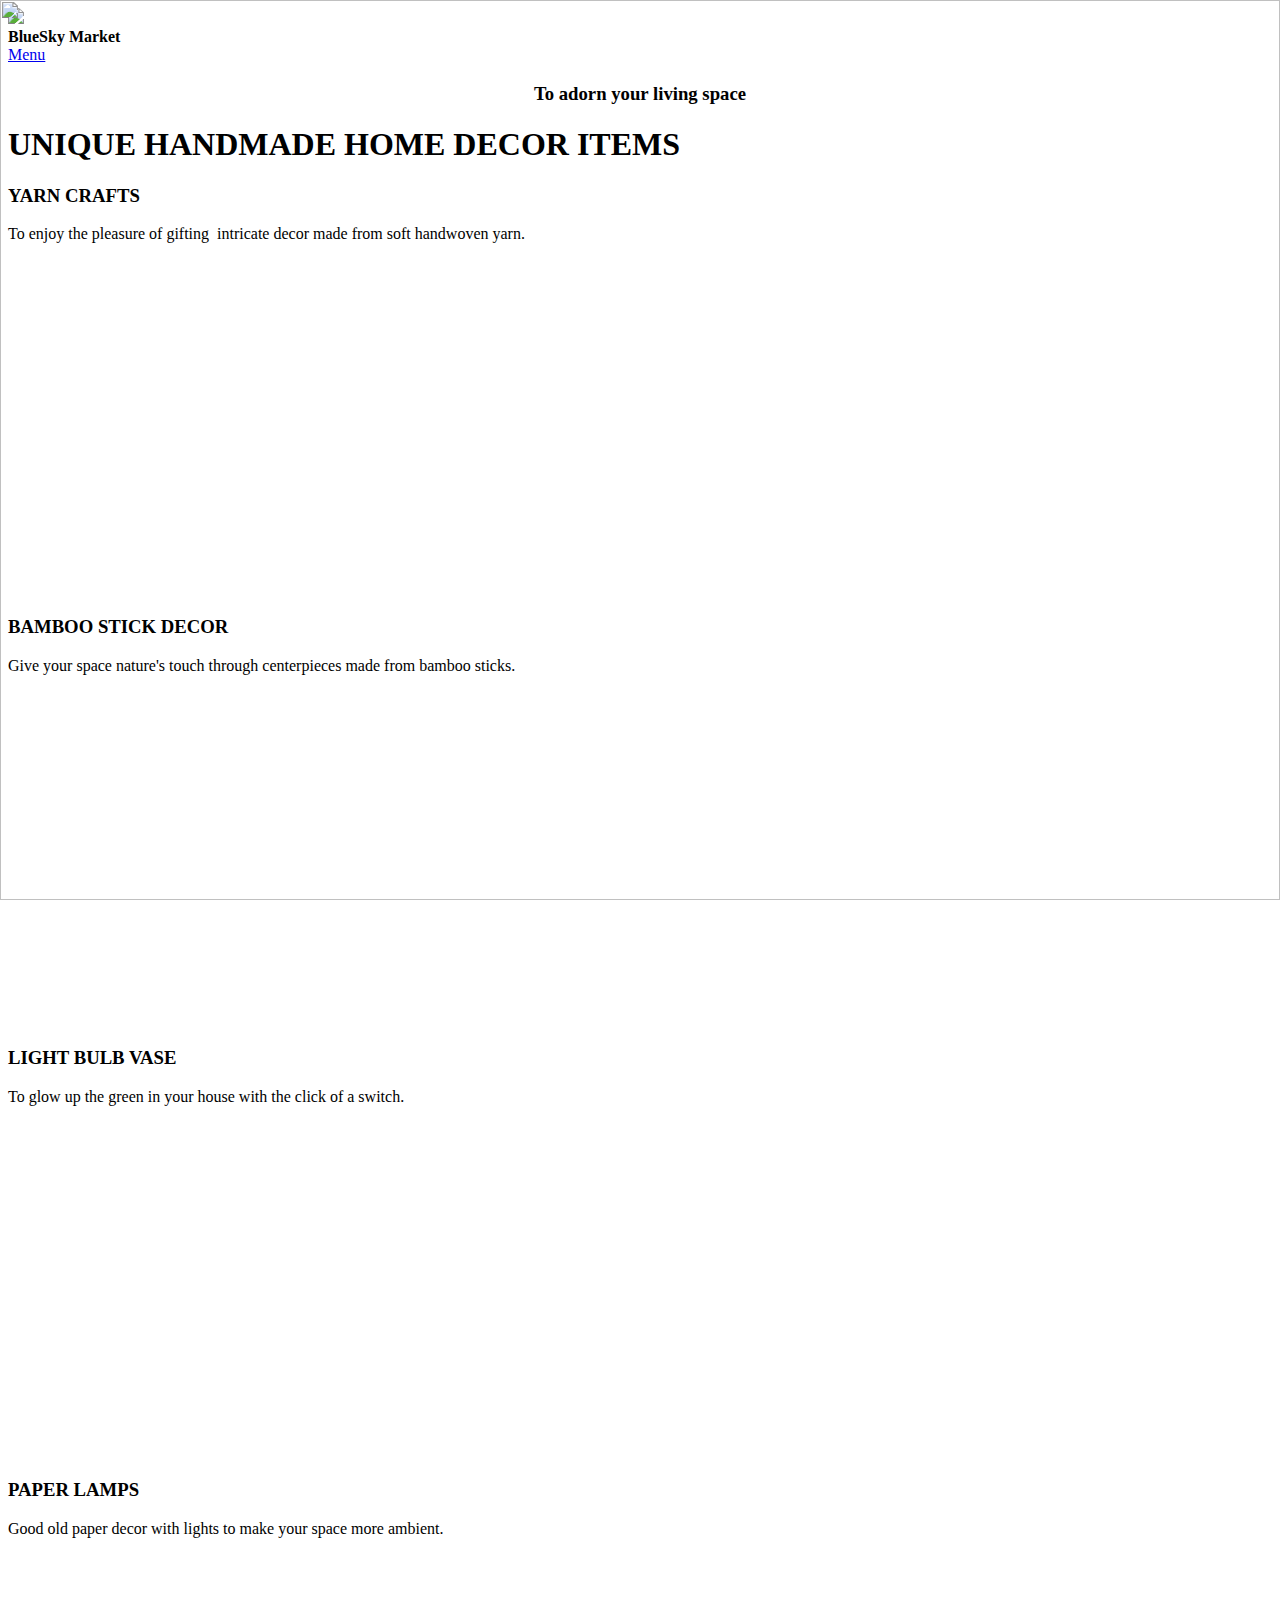
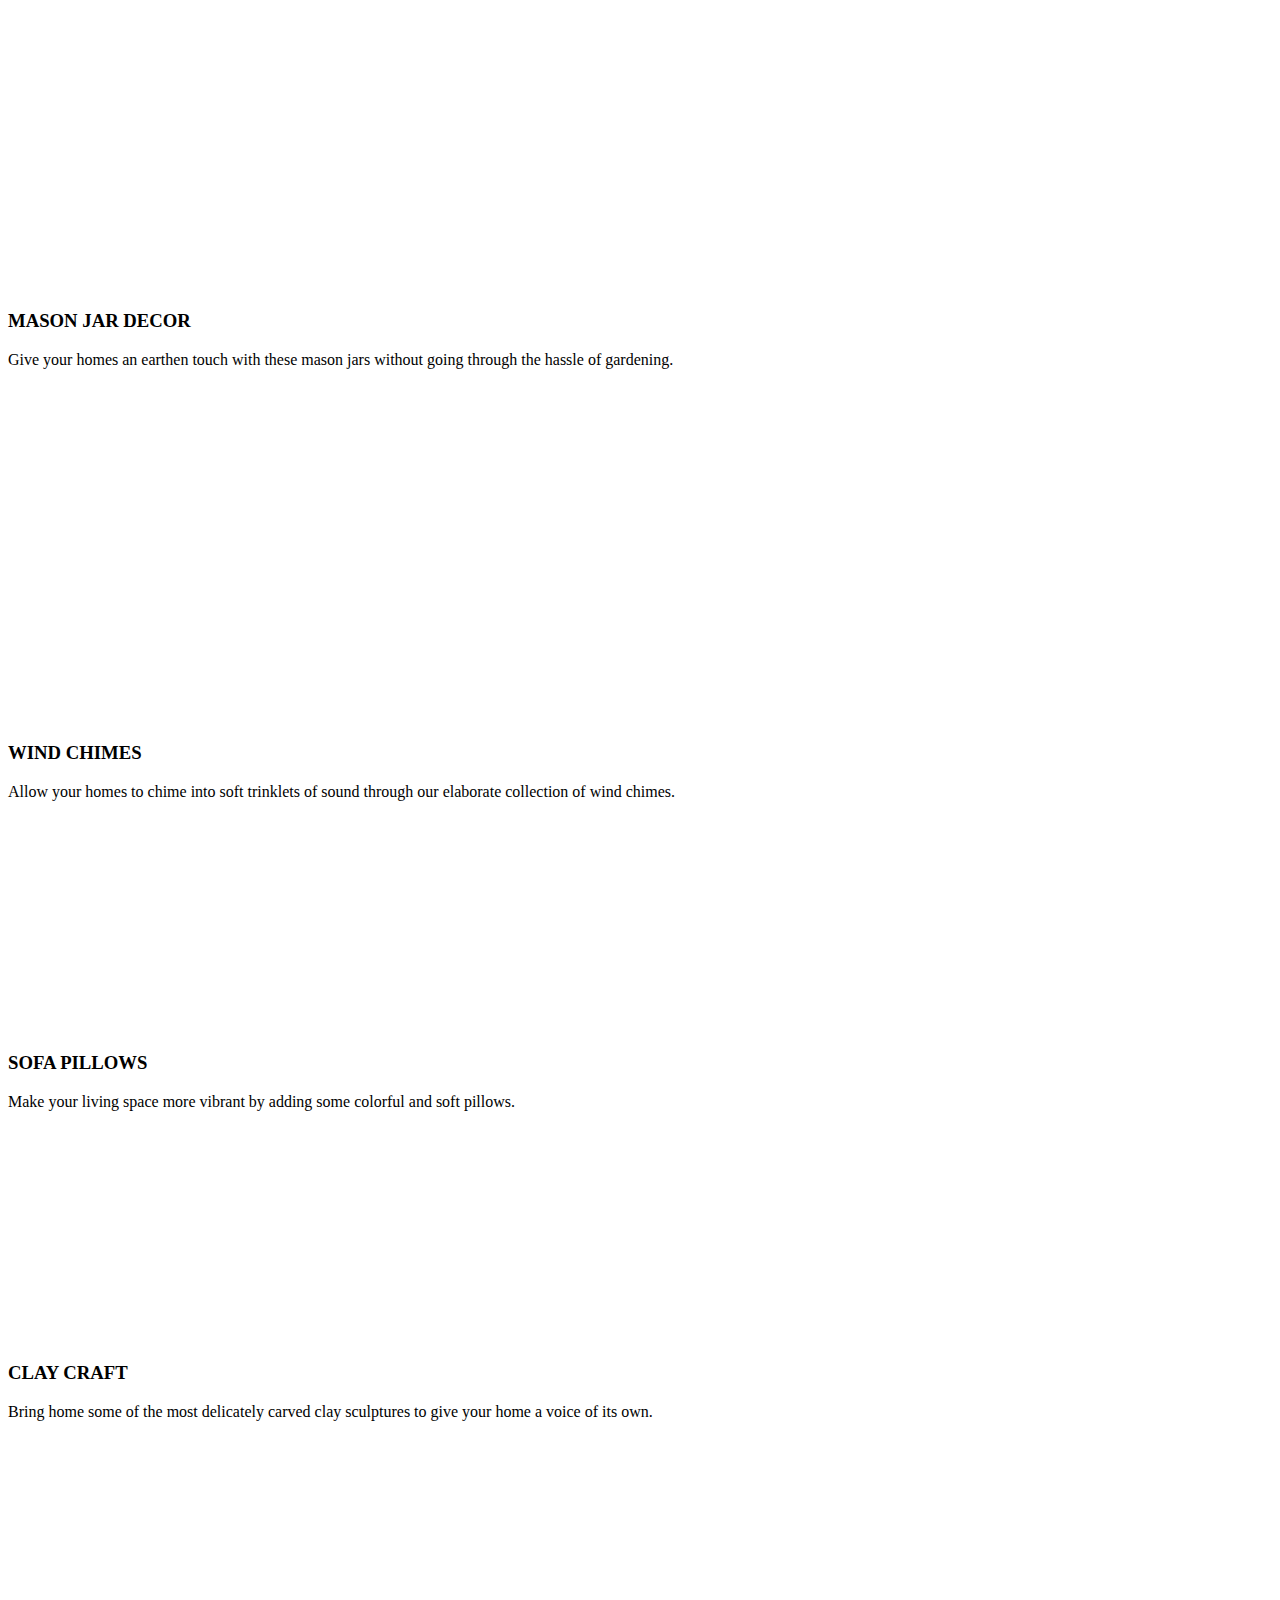
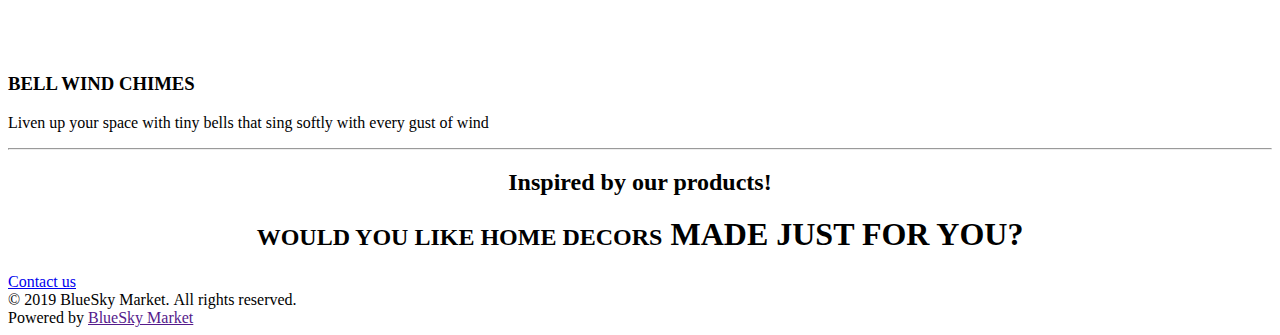
==== index.html @ 93487923 "HTML files copied" ====
<!DOCTYPE html>
<html class="js flexbox cssmask objectfit object-fit pc fonts-loaded" prefix="og: https://ogp.me/ns#" lang="en-us"><!--<![endif]--><head><meta http-equiv="Content-Type" content="text/html; charset=UTF-8"><meta http-equiv="X-UA-Compatible" content="IE=edge,chrome=1"><title>Blueskymarket</title><meta name="viewport" content="width=device-width,initial-scale=1,viewport-fit=cover"><meta name="msapplication-tap-highlight" content="no"><link href="../css/3wtask.css" rel="stylesheet"><meta name="description" content="UNIQUE HANDMADE HOME DECOR ITEMS"><meta name="keywords" content=""><meta name="generator" content="github"><meta name="apple-mobile-web-app-capable" content="yes"><meta name="apple-mobile-web-app-status-bar-style" content="black"><meta name="format-detection" content="telephone=no">

<meta property="og:url" content="https://blueskymarket.github.io/homedecor/"><meta property="og:title" content="Blueskymarket"><meta property="og:type" content="article"><meta property="og:description" content="UNIQUE HANDMADE HOME DECOR ITEMS"><meta property="og:site_name" content="Blueskymarket"><meta property="og:image" content="../images/thread ball.jpg"><meta property="og:article:published_time" content="2019-01-26T00:00:00+0100"><meta name="robots" content="noindex,nofollow"><link rel="canonical" href="https://blueskymarket.github.io/homedecor/"><script async="" src="../js/analytics.js.download"></script><script>window.checkAndChangeSvgColor=function(b){try{var c=document.getElementById(b);if(c){b=[["border","borderColor"],["outline","outlineColor"],["color","color"]];for(var h,a,d,f=[],e=0,m=b.length;e<m;e++)if(h=window.getComputedStyle(c)[b[e][1]].replace(/\s/g,"").match(/^rgb[a]?\(([0-9]{1,3}),([0-9]{1,3}),([0-9]{1,3})/i)){a="";for(var g=1;3>=g;g++)a+=("0"+parseInt(h[g],10).toString(16)).slice(-2);"0"===a.charAt(0)&&(d=parseInt(a.substr(0,2),16),d=Math.max(16,d),a=d.toString(16)+a.slice(-4));f.push(b[e][0]+"="+a)}if(f.length){var k=c.getAttribute("data-src");c.src=k+(0>k.indexOf("?")?"?":"&")+f.join("&");var l=c.parentNode;l.innerHTML=l.innerHTML}}}catch(n){}};</script><link rel="stylesheet" href="../css/fch3vye.css"><script>(function(i,s,o,g,r,a,m){i['GoogleAnalyticsObject']=r;i[r]=i[r]||function(){
			(i[r].q=i[r].q||[]).push(arguments)},i[r].l=1*new Date();a=s.createElement(o),
			m=s.getElementsByTagName(o)[0];a.async=1;a.src=g;m.parentNode.insertBefore(a,m)
			})(window,document,'script','//www.google-analytics.com/analytics.js','ga');ga('create', 'UA-797705-6', 'auto',{"name":"wnd_header"});ga('wnd_header.set', 'dimension1', 'W2');ga('wnd_header.set', 'anonymizeIp', true);ga('wnd_header.send', 'pageview');</script><style id="holderjs-style" type="text/css"></style><style type="text/css">.backpack.dropzone {
  font-family: 'SF UI Display', 'Segoe UI';
  font-size: 15px;
  text-align: center;
  display: flex;
  flex-direction: column;
  justify-content: center;
  align-items: center;
  width: 250px;
  height: 150px;
  font-weight: lighter;
  color: white;
  will-change: right;
  z-index: 2147483647;
  bottom: 20%;
  background: #333;
  position: fixed;
  user-select: none;
  transition: left .5s, right .5s;
  right: 0px; }
  .backpack.dropzone .animation {
    height: 80px;
    width: 250px;
    background: url("chrome-extension://lifbcibllhkdhoafpjfnlhfpfgnpldfl/assets/backpack/dropzone/hoverstate.png") left center; }
  .backpack.dropzone .title::before {
    content: 'Save to'; }
  .backpack.dropzone.closed {
    right: -250px; }
  .backpack.dropzone.hover .animation {
    animation: sxt-play-anim-hover 0.91s steps(21);
    animation-fill-mode: forwards;
    background: url("chrome-extension://lifbcibllhkdhoafpjfnlhfpfgnpldfl/assets/backpack/dropzone/hoverstate.png") left center; }

@keyframes sxt-play-anim-hover {
  from {
    background-position: 0px; }
  to {
    background-position: -5250px; } }
  .backpack.dropzone.saving .title::before {
    content: 'Saving to'; }
  .backpack.dropzone.saving .animation {
    background: url("chrome-extension://lifbcibllhkdhoafpjfnlhfpfgnpldfl/assets/backpack/dropzone/saving_loop.png") left center;
    animation: sxt-play-anim-saving steps(59) 2.46s infinite; }

@keyframes sxt-play-anim-saving {
  100% {
    background-position: -14750px; } }
  .backpack.dropzone.saved .title::before {
    content: 'Saved to'; }
  .backpack.dropzone.saved .animation {
    background: url("chrome-extension://lifbcibllhkdhoafpjfnlhfpfgnpldfl/assets/backpack/dropzone/saved.png") left center;
    animation: sxt-play-anim-saved steps(20) 0.83s forwards; }

@keyframes sxt-play-anim-saved {
  100% {
    background-position: -5000px; } }
</style></head><body class="layout-01 wt-home __plain_text_READY__ desktop">
	<div class="wnd-page color-asphalt">

		<div id="wrapper">

			<header id="header">

				<div class="section-wrapper cf">
	<div class="section-wrapper-content cf"><div wn-border="bottom" wn-border-element="section" class="section header header-01 cf design-15 section-white border-bottom">


	<div class="nav-line header-fixed wnd-fixed cf">
		<div class="section-bg">
			<div class="section-bg-layer">
				
			</div>
			<div class="section-bg-layer section-bg-overlay"></div>
		</div>
		<div class="section-inner">

			<div class="logo logo-default pt-serif wnd-logo-with-text wnd-iar-2-1" id="wnd_LogoBlock_46599" data-wnd_mvc_type="wnd.fe.LogoBlock">
    <div class="logo-content">
        
            <div class="image-content">
	            <div class="image-content-cell">
                    <img src="../images/logo.jpg">
</div>
            </div>
            
	        <div class="text-content-outer">
		        <span class="text-content"><b>BlueSky Market</b></span>
	        </div>
        
    </div>
</div>

			

			<nav id="menu" role="navigation" data-mobile="slide"><div>
	<a href="https://blueskymarket.github.io/homedecor/#" class="close-menu" rel="nofollow">
		<span>Close Menu</span>
	</a>
    <ul class="level-1"><li class="wnd-active wnd-homepage">
        	<a href="https://blueskymarket.github.io/homedecor/home/"><span>Home Decor Items</span></a>
        	
    	</li><li>
        	<a href="https://blueskymarket.github.io/homedecor/about-us/"><span>About Us</span></a>
        	
    	</li><li class="" style="">
        	<a href="https://blueskymarket.github.io/homedecor/contact/"><span>Contact</span></a>
        	
    	</li>
    </ul><span class="more-text">More</span>
</div></nav><script type="application/javascript">var el=document.getElementById("menu");"undefined"!=typeof el&&(el.style.display="none")</script><div id="menu-mobile" class="">
				<a href="https://blueskymarket.github.io/homedecor/#" id="menu-submit"><span></span>Menu</a>
			</div>

		</div>
	</div>
</div></div>
</div>

			</header><main id="main" role="main">

				<div class="section-wrapper cf">
	<div class="section-wrapper-content cf"><section class="section default-01 design-01 section-white"><div class="section-bg">
		<div class="section-bg-layer">
			
		</div>
		<div class="section-bg-layer section-bg-overlay"></div>
	</div>
	<div class="section-inner">
		<div class="content cf wnd-no-cols">
	<div>
		<div class="text cf design-01">
    <div class="text-content"><h3 style="text-align:center">To adorn your living space</h3>

<h1><strong>UNIQUE HANDMADE HOME DECOR ITEMS</strong></h1>
</div>
</div><div class="mt mt-03-column pr cf">
    <div class="cf">
        <div class="mt-column cf">
	        
	            <div class="image image-default block wnd-orientation-landscape wnd-type-image" style="margin-left:35.29%;margin-right:35.29%;" id="wnd_ImageBlock_51610">
	<div class="image-content cf" style="padding-bottom:0%;text-align:center;">
		<img src="../images/thread ball.jpg" alt="" style="top:0%;left:0%;width:auto;height:100%;position:absolute;"><div class="embed-content">
			</div>

		<div class="image-title">
			<span class="title-text"></span>
			<span class="title-overlay"></span>
		</div>
	</div>
</div>
	            <div class="text cf design-01">
    <div class="text-content"><h3><strong>YARN CRAFTS</strong></h3>

<p>To enjoy the pleasure of gifting&nbsp; intricate decor made from soft handwoven yarn.</p>
</div>
</div>
	        
        </div><div class="mt-column cf">
	        
	            <div class="image image-default block wnd-orientation-square wnd-type-image" style="margin-left:36.63%;margin-right:36.63%;" id="wnd_ImageBlock_63097">
	<div class="image-content cf" style="padding-bottom:100%;text-align:center;">
		<img src="../images/cane n glass.jpg" alt="" style="top:0%;left:0%;width:100%;height:100%;position:absolute;"><div class="embed-content">
			</div>

		<div class="image-title">
			<span class="title-text"></span>
			<span class="title-overlay"></span>
		</div>
	</div>
</div>
	            <div class="text cf design-01">
    <div class="text-content"><h3><b>BAMBOO STICK DECOR</b></h3>

<p>Give your space nature's touch through centerpieces made from bamboo sticks.</p>
</div>
</div>
	        
        </div><div class="mt-column cf">
	        
	            <div class="image image-default block wnd-orientation-landscape wnd-type-image" style="margin-left:36.63%;margin-right:36.63%;" id="wnd_ImageBlock_137879">
	<div class="image-content cf" style="padding-bottom:100%;text-align:center;">
		<img src="../images/bulb pot.jpg" alt="" style="top:0%;left:0%;width:100%;height:100%;position:absolute;"><div class="embed-content">
			</div>

		<div class="image-title">
			<span class="title-text"></span>
			<span class="title-overlay"></span>
		</div>
	</div>
</div>
	            <div class="text cf design-01">
    <div class="text-content"><h3><strong>LIGHT BULB VASE</strong></h3>

<p>To glow up the green in your house with the click of a switch.</p>
</div>
</div>
	        
        </div><div class="mt-column cf">
	        
	            <div class="image image-default block wnd-orientation-landscape wnd-type-image" style="margin-left:36.63%;margin-right:36.63%;" id="wnd_ImageBlock_982987">
	<div class="image-content cf" style="padding-bottom:100%;text-align:center;">
		<img src="../images/paper craft.jpg" alt="" style="top:0%;left:0%;width:100%;height:100%;position:absolute;"><div class="embed-content">
			</div>

		<div class="image-title">
			<span class="title-text"></span>
			<span class="title-overlay"></span>
		</div>
	</div>
</div>
	            <div class="text cf design-01">
    <div class="text-content"><h3><strong>PAPER LAMPS</strong></h3>

<p>Good old paper decor with lights to make your space more ambient.</p>
</div>
</div>
	        
        </div><div class="mt-column cf">
	        
	            <div class="image image-default block wnd-orientation-square wnd-type-image" style="margin-left:36.63%;margin-right:36.63%;" id="wnd_ImageBlock_156676">
	<div class="image-content cf" style="padding-bottom:100%;text-align:center;">
		<img src="../images/jar plant.jpg" alt="" style="top:0%;left:0%;width:100%;height:100%;position:absolute;"><div class="embed-content">
			</div>

		<div class="image-title">
			<span class="title-text"></span>
			<span class="title-overlay"></span>
		</div>
	</div>
</div>
	            <div class="text cf design-01">
    <div class="text-content"><h3><strong>MASON JAR DECOR</strong></h3>

<p>Give your homes an earthen touch with these mason jars without going through the hassle of gardening. </p>
</div>
</div>
	        
        </div><div class="mt-column cf">
	        
	            <div class="image image-default block wnd-orientation-portrait wnd-type-image" style="margin-left:36.63%;margin-right:36.63%;" id="wnd_ImageBlock_618351">
	<div class="image-content cf" style="padding-bottom:100%;text-align:center;">
		<img src="../images/chiming bells2.jpg" alt="" style="top:0%;left:0%;width:100%;height:100%;position:absolute;"><div class="embed-content">
			</div>

		<div class="image-title">
			<span class="title-text"></span>
			<span class="title-overlay"></span>
		</div>
	</div>
</div>
	            <div class="text cf design-01">
    <div class="text-content"><h3><b>WIND CHIMES</b></h3>

<p>Allow your homes to chime into soft trinklets of sound through our elaborate collection of wind chimes. </p>
</div>
</div>
	        
        </div><div class="mt-column cf">
	        
	            <div class="image image-default block wnd-orientation-landscape wnd-type-image" style="margin-left:41.42%;margin-right:41.42%;" id="wnd_ImageBlock_586434">
	<div class="image-content cf" style="padding-bottom:100%;text-align:center;">
		<img src="../images/sofa pillow.jpg" alt="" style="top:0%;left:0%;width:100%;height:100%;position:absolute;"><div class="embed-content">
			</div>

		<div class="image-title">
			<span class="title-text"></span>
			<span class="title-overlay"></span>
		</div>
	</div>
</div>
	            <div class="text cf design-01">
    <div class="text-content"><h3><strong>SOFA PILLOWS</strong></h3>

<p>Make your living space more vibrant by adding some colorful and soft pillows.</p>
</div>
</div>
	        
        </div><div class="mt-column cf">
	        
	            <div class="image image-default block wnd-orientation-landscape wnd-type-image" style="margin-left:41.42%;margin-right:41.42%;" id="wnd_ImageBlock_830518">
	<div class="image-content cf" style="padding-bottom:100%;text-align:center;">
		<img src="../images/angel.jpg" alt="" style="top:0%;left:0%;width:100%;height:100%;position:absolute;"><div class="embed-content">
			</div>

		<div class="image-title">
			<span class="title-text"></span>
			<span class="title-overlay"></span>
		</div>
	</div>
</div>
	            <div class="text cf design-01">
    <div class="text-content"><h3><strong>CLAY CRAFT</strong></h3>

<p>Bring home some of the most delicately carved clay sculptures to give your home a voice of its own. </p>
</div>
</div>
	        
        </div><div class="mt-column cf">
	        
	            <div class="image image-default block wnd-orientation-portrait wnd-type-image" style="margin-left:41.42%;margin-right:41.42%;" id="wnd_ImageBlock_320318">
	<div class="image-content cf" style="padding-bottom:100%;text-align:center;">
		<img src="../images/chiming bell.jpg" alt="" style="top:0%;left:0%;width:100%;height:100%;position:absolute;"><div class="embed-content">
			</div>

		<div class="image-title">
			<span class="title-text"></span>
			<span class="title-overlay"></span>
		</div>
	</div>
</div>
	            <div class="text cf design-01">
    <div class="text-content"><h3><b>BELL WIND CHIMES</b></h3>

<p>Liven up your space with tiny bells that sing softly with every gust of wind</p>
</div>
</div>
	        
        </div>
    </div>
</div><div class="hr-line block design-01">
	<hr>
</div><div class="text cf design-01">
    <div class="text-content"><h2 style="text-align:center">Inspired by our products!</h2>

<h2 style="text-align:center"><strong>WOULD YOU LIKE HOME</strong>&nbsp;<b>DECORS</b><strong style="font-size: 2rem;">&nbsp;MADE JUST FOR YOU?</strong></h2>
</div>
</div><div class="button block typo-06 button-02 wnd-align-center">
	<div class="button-content">
		<a href="https://blueskymarket.github.io/homedecor/contact/">
			<span class="button-text">Contact us</span>
		</a>
	</div>
</div>
	</div>
	
</div>
	</div>
</section></div>
</div>

			</main><footer id="footer">

				<div class="section-wrapper cf">
	<div class="section-wrapper-content cf"><section wn-border="top" wn-border-element="footer-line" class="section footer-01 design-01 section-gray"><div class="section-bg">
		<div class="section-bg-layer">
			
		</div>
		<div class="section-bg-layer section-bg-overlay"></div>
	</div>
	<div class="section-inner">
		<div class="footer-line cf">
			<div class="footer-texts">
				<div class="copyright cf"><span class="inline-text">
	<span>© 2019 BlueSky Market.&nbsp;All rights reserved.</span>
</span></div>
				<div class="system-footer cf"><div class="sf">
<div class="sf-content">Powered by <a href="" rel="nofollow" target="_blank">BlueSky Market</a></div>
</div></div>
			</div>

			<div class="lang-select cf">
	
</div>

		</div>
	</div>
</section></div>
</div>

			</footer></div>

	</div>

	
</body></html>
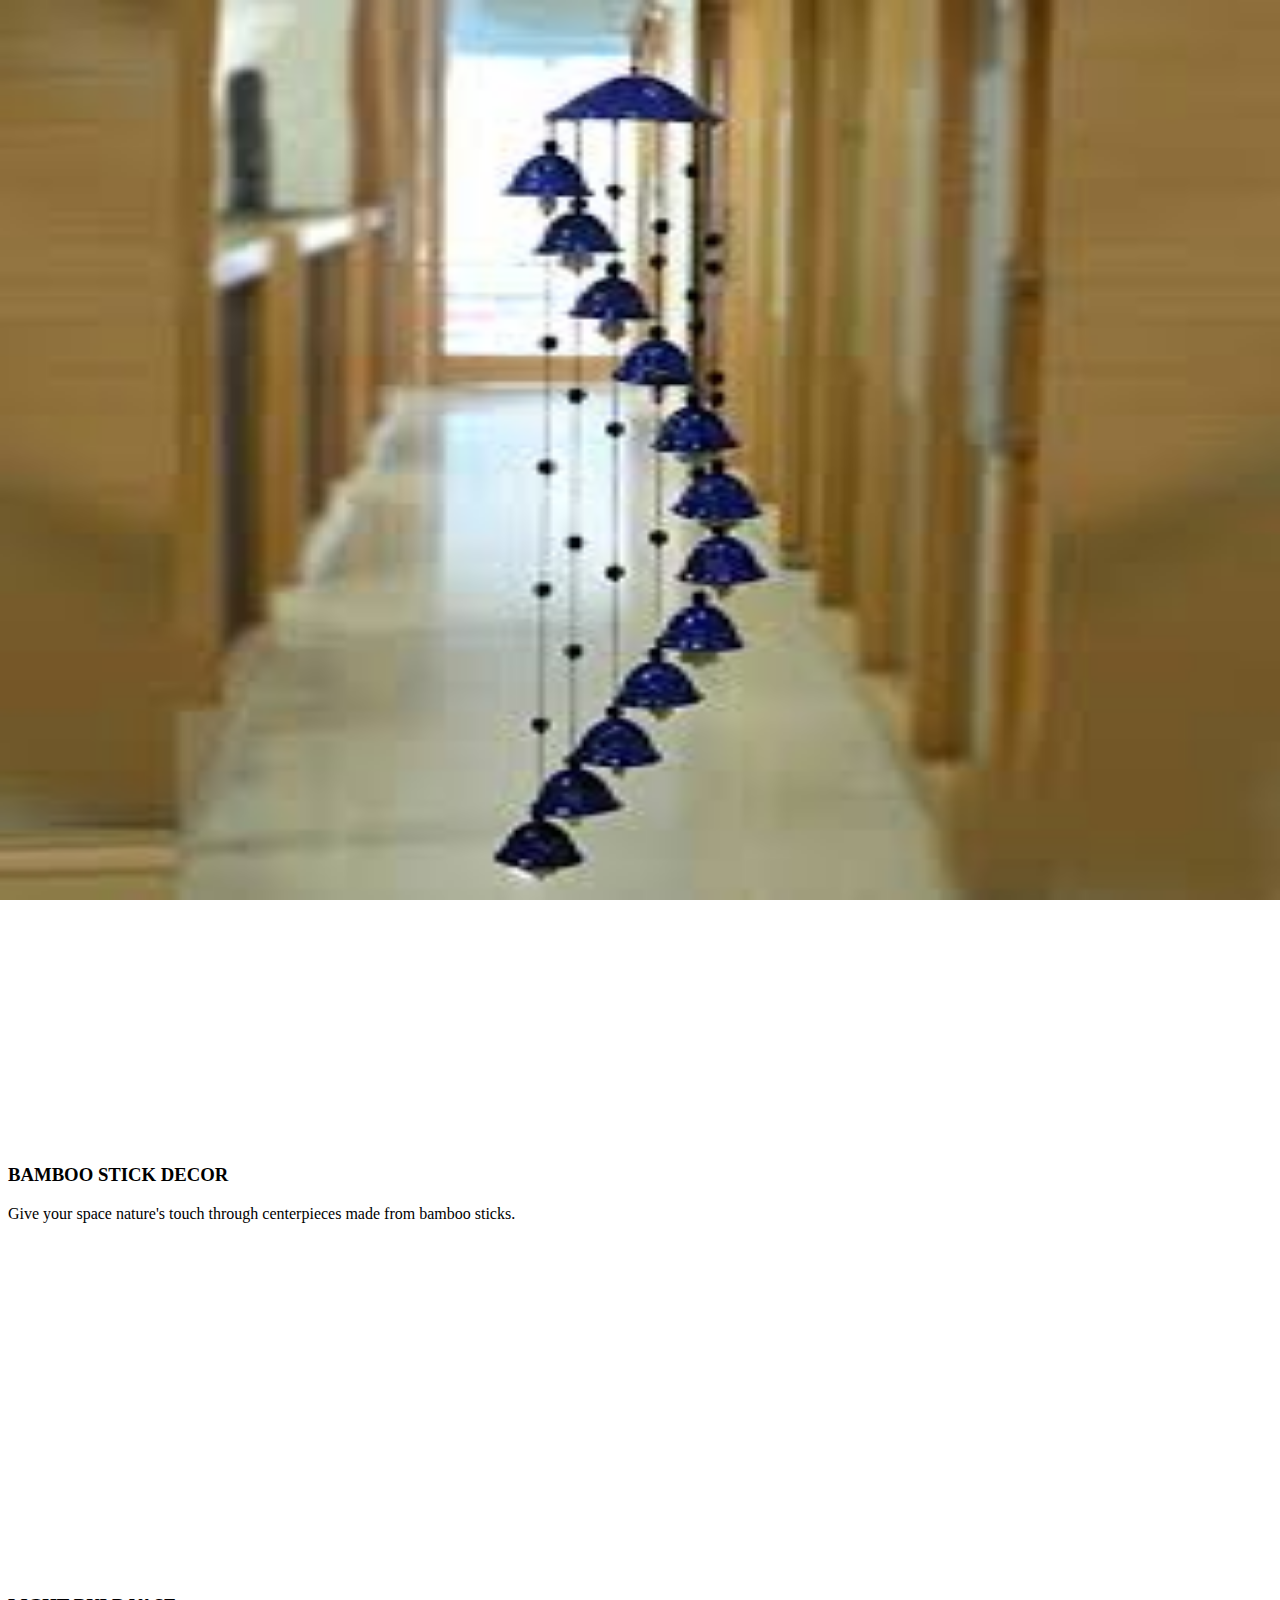
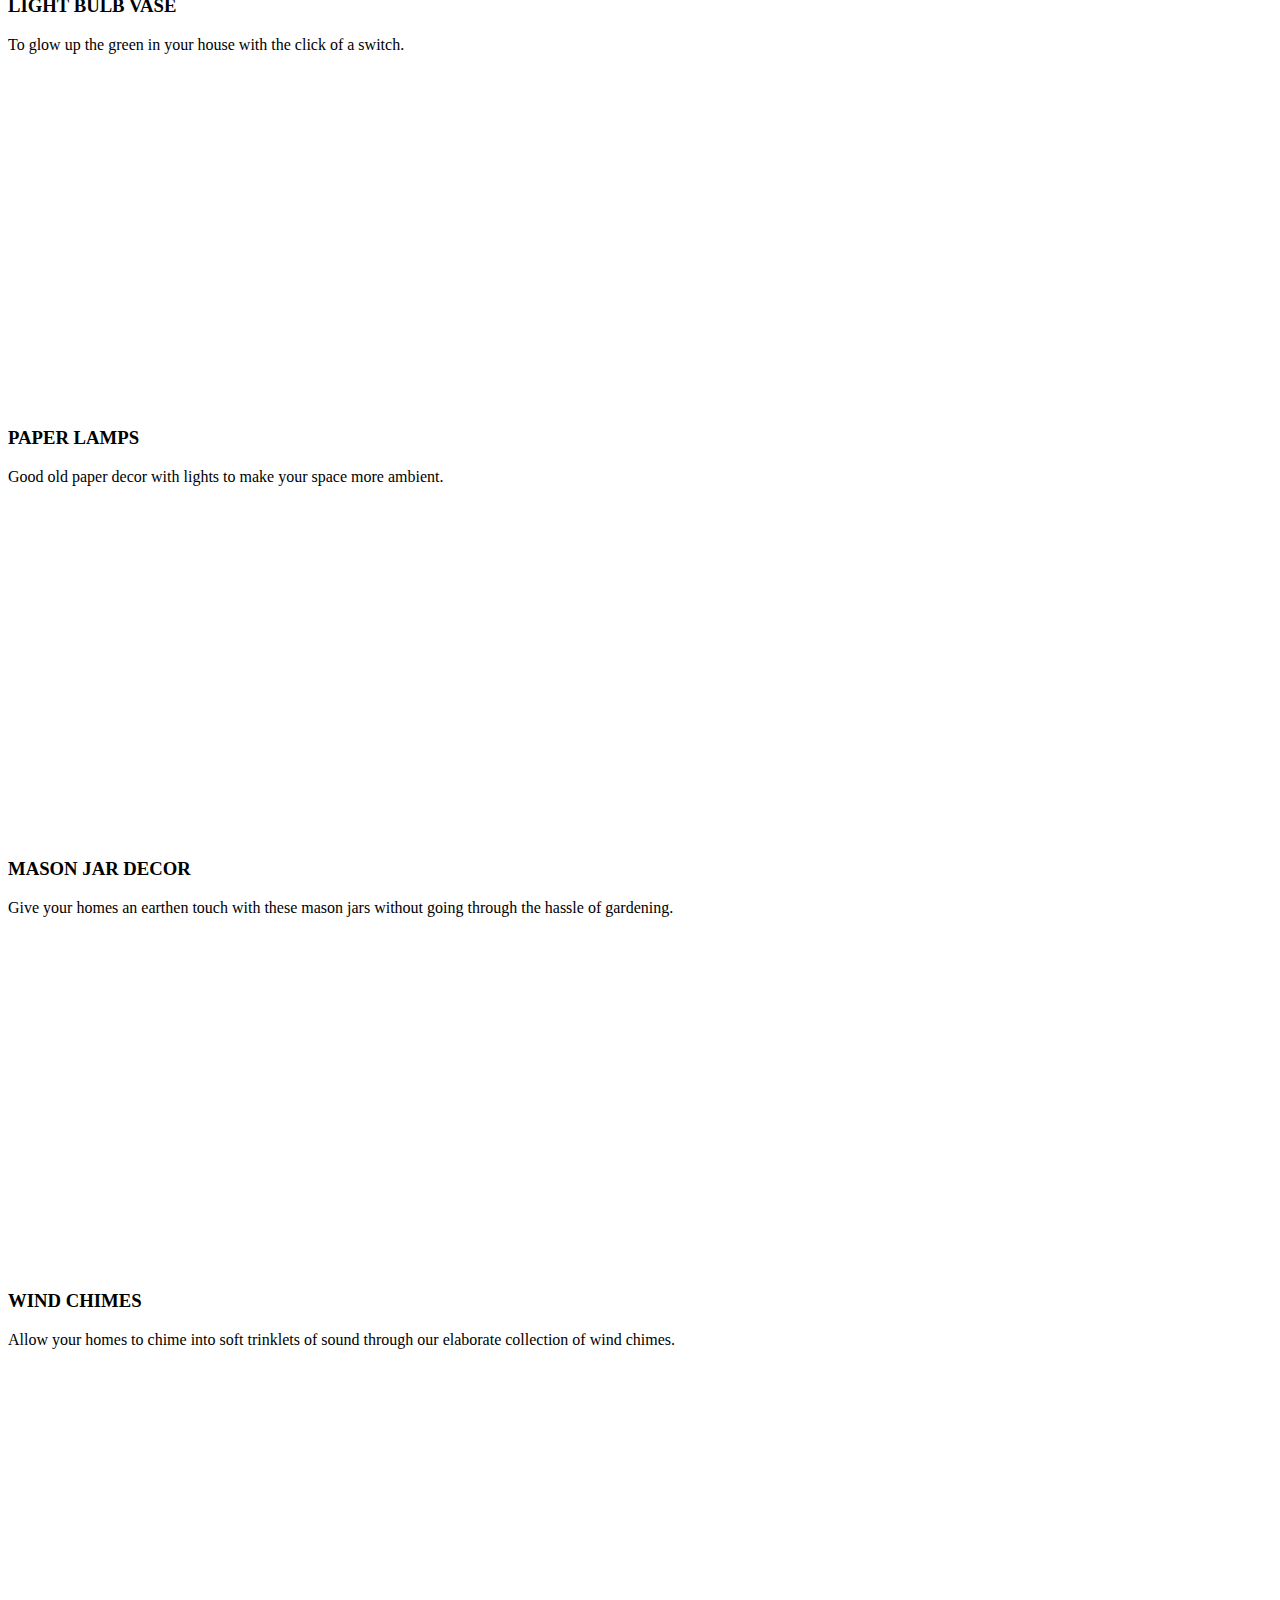
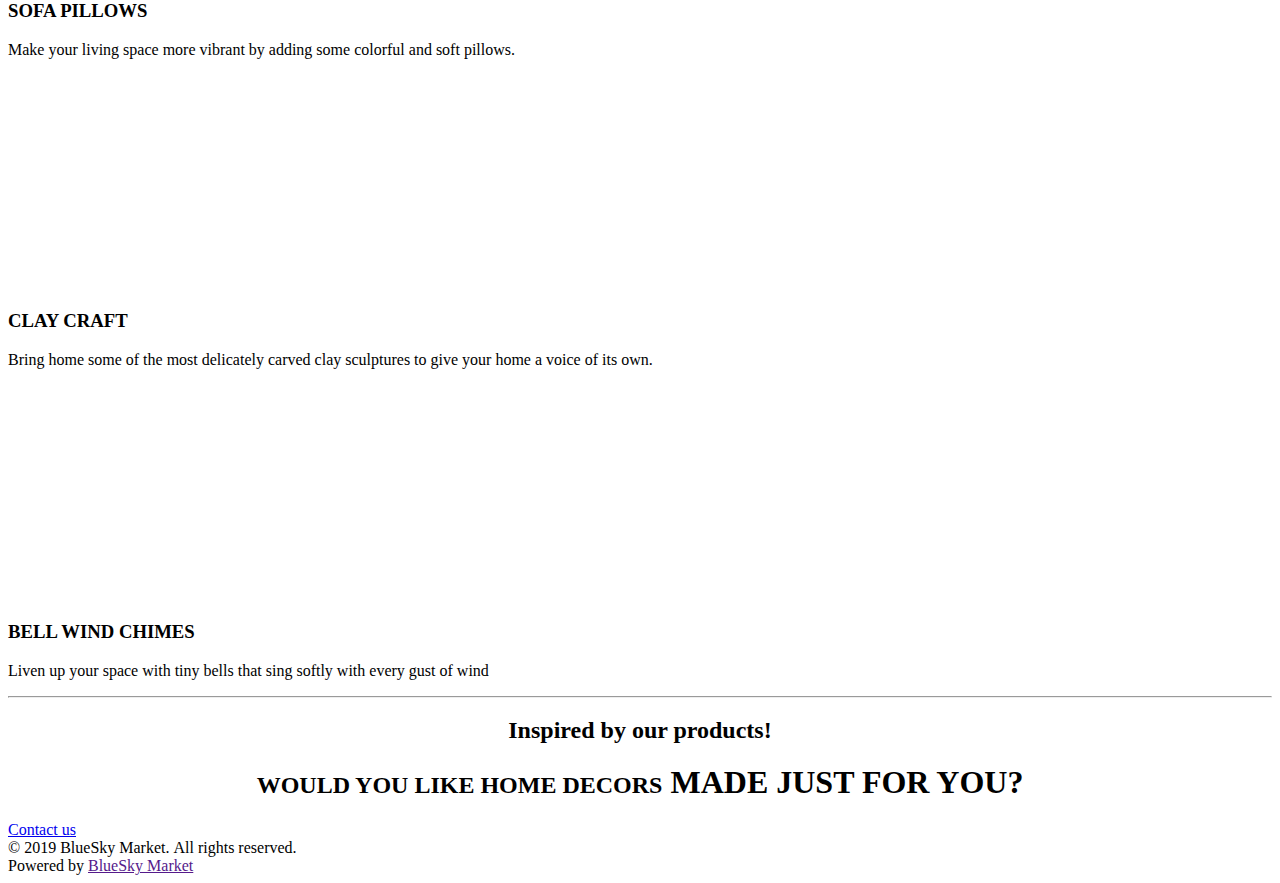
==== commit 264b1b41: "repo name change" ====
--- a/index.html
+++ b/index.html
@@ -1,7 +1,7 @@
 <!DOCTYPE html>
-<html class="js flexbox cssmask objectfit object-fit pc fonts-loaded" prefix="og: https://ogp.me/ns#" lang="en-us"><!--<![endif]--><head><meta http-equiv="Content-Type" content="text/html; charset=UTF-8"><meta http-equiv="X-UA-Compatible" content="IE=edge,chrome=1"><title>Blueskymarket</title><meta name="viewport" content="width=device-width,initial-scale=1,viewport-fit=cover"><meta name="msapplication-tap-highlight" content="no"><link href="../css/3wtask.css" rel="stylesheet"><meta name="description" content="UNIQUE HANDMADE HOME DECOR ITEMS"><meta name="keywords" content=""><meta name="generator" content="github"><meta name="apple-mobile-web-app-capable" content="yes"><meta name="apple-mobile-web-app-status-bar-style" content="black"><meta name="format-detection" content="telephone=no">
-
-<meta property="og:url" content="https://blueskymarket.github.io/homedecor/"><meta property="og:title" content="Blueskymarket"><meta property="og:type" content="article"><meta property="og:description" content="UNIQUE HANDMADE HOME DECOR ITEMS"><meta property="og:site_name" content="Blueskymarket"><meta property="og:image" content="../images/thread ball.jpg"><meta property="og:article:published_time" content="2019-01-26T00:00:00+0100"><meta name="robots" content="noindex,nofollow"><link rel="canonical" href="https://blueskymarket.github.io/homedecor/"><script async="" src="../js/analytics.js.download"></script><script>window.checkAndChangeSvgColor=function(b){try{var c=document.getElementById(b);if(c){b=[["border","borderColor"],["outline","outlineColor"],["color","color"]];for(var h,a,d,f=[],e=0,m=b.length;e<m;e++)if(h=window.getComputedStyle(c)[b[e][1]].replace(/\s/g,"").match(/^rgb[a]?\(([0-9]{1,3}),([0-9]{1,3}),([0-9]{1,3})/i)){a="";for(var g=1;3>=g;g++)a+=("0"+parseInt(h[g],10).toString(16)).slice(-2);"0"===a.charAt(0)&&(d=parseInt(a.substr(0,2),16),d=Math.max(16,d),a=d.toString(16)+a.slice(-4));f.push(b[e][0]+"="+a)}if(f.length){var k=c.getAttribute("data-src");c.src=k+(0>k.indexOf("?")?"?":"&")+f.join("&");var l=c.parentNode;l.innerHTML=l.innerHTML}}}catch(n){}};</script><link rel="stylesheet" href="../css/fch3vye.css"><script>(function(i,s,o,g,r,a,m){i['GoogleAnalyticsObject']=r;i[r]=i[r]||function(){
+<html class="js flexbox cssmask objectfit object-fit pc fonts-loaded" prefix="og: https://ogp.me/ns#" lang="en-us"><!--<![endif]--><head><meta http-equiv="Content-Type" content="text/html; charset=UTF-8"><meta http-equiv="X-UA-Compatible" content="IE=edge,chrome=1"><title>Blueskymarket</title><meta name="viewport" content="width=device-width,initial-scale=1,viewport-fit=cover"><meta name="msapplication-tap-highlight" content="no"><link href="./css/3wtask.css" rel="stylesheet"><meta name="description" content="UNIQUE HANDMADE HOME DECOR ITEMS"><meta name="keywords" content=""><meta name="generator" content="github"><meta name="apple-mobile-web-app-capable" content="yes"><meta name="apple-mobile-web-app-status-bar-style" content="black"><meta name="format-detection" content="telephone=no">
+
+<meta property="og:url" content="https://blueskymarket.github.io/home/"><meta property="og:title" content="Blueskymarket"><meta property="og:type" content="article"><meta property="og:description" content="UNIQUE HANDMADE HOME DECOR ITEMS"><meta property="og:site_name" content="Blueskymarket"><meta property="og:image" content="./images/thread ball.jpg"><meta property="og:article:published_time" content="2019-01-26T00:00:00+0100"><meta name="robots" content="noindex,nofollow"><link rel="canonical" href="https://blueskymarket.github.io/home/"><script async="" src="./js/analytics.js.download"></script><script>window.checkAndChangeSvgColor=function(b){try{var c=document.getElementById(b);if(c){b=[["border","borderColor"],["outline","outlineColor"],["color","color"]];for(var h,a,d,f=[],e=0,m=b.length;e<m;e++)if(h=window.getComputedStyle(c)[b[e][1]].replace(/\s/g,"").match(/^rgb[a]?\(([0-9]{1,3}),([0-9]{1,3}),([0-9]{1,3})/i)){a="";for(var g=1;3>=g;g++)a+=("0"+parseInt(h[g],10).toString(16)).slice(-2);"0"===a.charAt(0)&&(d=parseInt(a.substr(0,2),16),d=Math.max(16,d),a=d.toString(16)+a.slice(-4));f.push(b[e][0]+"="+a)}if(f.length){var k=c.getAttribute("data-src");c.src=k+(0>k.indexOf("?")?"?":"&")+f.join("&");var l=c.parentNode;l.innerHTML=l.innerHTML}}}catch(n){}};</script><link rel="stylesheet" href="./css/fch3vye.css"><script>(function(i,s,o,g,r,a,m){i['GoogleAnalyticsObject']=r;i[r]=i[r]||function(){
 			(i[r].q=i[r].q||[]).push(arguments)},i[r].l=1*new Date();a=s.createElement(o),
 			m=s.getElementsByTagName(o)[0];a.async=1;a.src=g;m.parentNode.insertBefore(a,m)
 			})(window,document,'script','//www.google-analytics.com/analytics.js','ga');ga('create', 'UA-797705-6', 'auto',{"name":"wnd_header"});ga('wnd_header.set', 'dimension1', 'W2');ga('wnd_header.set', 'anonymizeIp', true);ga('wnd_header.send', 'pageview');</script><style id="holderjs-style" type="text/css"></style><style type="text/css">.backpack.dropzone {
@@ -85,7 +85,7 @@
         
             <div class="image-content">
 	            <div class="image-content-cell">
-                    <img src="../images/logo.jpg">
+                    <img src="./images/logo.jpg">
 </div>
             </div>
             
@@ -99,22 +99,22 @@
 			
 
 			<nav id="menu" role="navigation" data-mobile="slide"><div>
-	<a href="https://blueskymarket.github.io/homedecor/#" class="close-menu" rel="nofollow">
+	<a href="https://blueskymarket.github.io/home/#" class="close-menu" rel="nofollow">
 		<span>Close Menu</span>
 	</a>
     <ul class="level-1"><li class="wnd-active wnd-homepage">
-        	<a href="https://blueskymarket.github.io/homedecor/home/"><span>Home Decor Items</span></a>
+        	<a href="https://blueskymarket.github.io/home/"><span>Home Decor Items</span></a>
         	
     	</li><li>
-        	<a href="https://blueskymarket.github.io/homedecor/about-us/"><span>About Us</span></a>
+        	<a href="https://blueskymarket.github.io/about/"><span>About Us</span></a>
         	
     	</li><li class="" style="">
-        	<a href="https://blueskymarket.github.io/homedecor/contact/"><span>Contact</span></a>
+        	<a href="https://blueskymarket.github.io/contact/"><span>Contact</span></a>
         	
     	</li>
     </ul><span class="more-text">More</span>
 </div></nav><script type="application/javascript">var el=document.getElementById("menu");"undefined"!=typeof el&&(el.style.display="none")</script><div id="menu-mobile" class="">
-				<a href="https://blueskymarket.github.io/homedecor/#" id="menu-submit"><span></span>Menu</a>
+				<a href="https://blueskymarket.github.io/home/#" id="menu-submit"><span></span>Menu</a>
 			</div>
 
 		</div>
@@ -145,7 +145,7 @@
 	        
 	            <div class="image image-default block wnd-orientation-landscape wnd-type-image" style="margin-left:35.29%;margin-right:35.29%;" id="wnd_ImageBlock_51610">
 	<div class="image-content cf" style="padding-bottom:0%;text-align:center;">
-		<img src="../images/thread ball.jpg" alt="" style="top:0%;left:0%;width:auto;height:100%;position:absolute;"><div class="embed-content">
+		<img src="./images/thread ball.jpg" alt="" style="top:0%;left:0%;width:auto;height:100%;position:absolute;"><div class="embed-content">
 			</div>
 
 		<div class="image-title">
@@ -165,7 +165,7 @@
 	        
 	            <div class="image image-default block wnd-orientation-square wnd-type-image" style="margin-left:36.63%;margin-right:36.63%;" id="wnd_ImageBlock_63097">
 	<div class="image-content cf" style="padding-bottom:100%;text-align:center;">
-		<img src="../images/cane n glass.jpg" alt="" style="top:0%;left:0%;width:100%;height:100%;position:absolute;"><div class="embed-content">
+		<img src="./images/cane n glass.jpg" alt="" style="top:0%;left:0%;width:100%;height:100%;position:absolute;"><div class="embed-content">
 			</div>
 
 		<div class="image-title">
@@ -185,7 +185,7 @@
 	        
 	            <div class="image image-default block wnd-orientation-landscape wnd-type-image" style="margin-left:36.63%;margin-right:36.63%;" id="wnd_ImageBlock_137879">
 	<div class="image-content cf" style="padding-bottom:100%;text-align:center;">
-		<img src="../images/bulb pot.jpg" alt="" style="top:0%;left:0%;width:100%;height:100%;position:absolute;"><div class="embed-content">
+		<img src="./images/bulb pot.jpg" alt="" style="top:0%;left:0%;width:100%;height:100%;position:absolute;"><div class="embed-content">
 			</div>
 
 		<div class="image-title">
@@ -205,7 +205,7 @@
 	        
 	            <div class="image image-default block wnd-orientation-landscape wnd-type-image" style="margin-left:36.63%;margin-right:36.63%;" id="wnd_ImageBlock_982987">
 	<div class="image-content cf" style="padding-bottom:100%;text-align:center;">
-		<img src="../images/paper craft.jpg" alt="" style="top:0%;left:0%;width:100%;height:100%;position:absolute;"><div class="embed-content">
+		<img src="./images/paper craft.jpg" alt="" style="top:0%;left:0%;width:100%;height:100%;position:absolute;"><div class="embed-content">
 			</div>
 
 		<div class="image-title">
@@ -225,7 +225,7 @@
 	        
 	            <div class="image image-default block wnd-orientation-square wnd-type-image" style="margin-left:36.63%;margin-right:36.63%;" id="wnd_ImageBlock_156676">
 	<div class="image-content cf" style="padding-bottom:100%;text-align:center;">
-		<img src="../images/jar plant.jpg" alt="" style="top:0%;left:0%;width:100%;height:100%;position:absolute;"><div class="embed-content">
+		<img src="./images/jar plant.jpg" alt="" style="top:0%;left:0%;width:100%;height:100%;position:absolute;"><div class="embed-content">
 			</div>
 
 		<div class="image-title">
@@ -245,7 +245,7 @@
 	        
 	            <div class="image image-default block wnd-orientation-portrait wnd-type-image" style="margin-left:36.63%;margin-right:36.63%;" id="wnd_ImageBlock_618351">
 	<div class="image-content cf" style="padding-bottom:100%;text-align:center;">
-		<img src="../images/chiming bells2.jpg" alt="" style="top:0%;left:0%;width:100%;height:100%;position:absolute;"><div class="embed-content">
+		<img src="./images/chiming bells2.jpg" alt="" style="top:0%;left:0%;width:100%;height:100%;position:absolute;"><div class="embed-content">
 			</div>
 
 		<div class="image-title">
@@ -265,7 +265,7 @@
 	        
 	            <div class="image image-default block wnd-orientation-landscape wnd-type-image" style="margin-left:41.42%;margin-right:41.42%;" id="wnd_ImageBlock_586434">
 	<div class="image-content cf" style="padding-bottom:100%;text-align:center;">
-		<img src="../images/sofa pillow.jpg" alt="" style="top:0%;left:0%;width:100%;height:100%;position:absolute;"><div class="embed-content">
+		<img src="./images/sofa pillow.jpg" alt="" style="top:0%;left:0%;width:100%;height:100%;position:absolute;"><div class="embed-content">
 			</div>
 
 		<div class="image-title">
@@ -285,7 +285,7 @@
 	        
 	            <div class="image image-default block wnd-orientation-landscape wnd-type-image" style="margin-left:41.42%;margin-right:41.42%;" id="wnd_ImageBlock_830518">
 	<div class="image-content cf" style="padding-bottom:100%;text-align:center;">
-		<img src="../images/angel.jpg" alt="" style="top:0%;left:0%;width:100%;height:100%;position:absolute;"><div class="embed-content">
+		<img src="./images/angel.jpg" alt="" style="top:0%;left:0%;width:100%;height:100%;position:absolute;"><div class="embed-content">
 			</div>
 
 		<div class="image-title">
@@ -305,7 +305,7 @@
 	        
 	            <div class="image image-default block wnd-orientation-portrait wnd-type-image" style="margin-left:41.42%;margin-right:41.42%;" id="wnd_ImageBlock_320318">
 	<div class="image-content cf" style="padding-bottom:100%;text-align:center;">
-		<img src="../images/chiming bell.jpg" alt="" style="top:0%;left:0%;width:100%;height:100%;position:absolute;"><div class="embed-content">
+		<img src="./images/chiming bell.jpg" alt="" style="top:0%;left:0%;width:100%;height:100%;position:absolute;"><div class="embed-content">
 			</div>
 
 		<div class="image-title">
@@ -332,7 +332,7 @@
 </div>
 </div><div class="button block typo-06 button-02 wnd-align-center">
 	<div class="button-content">
-		<a href="https://blueskymarket.github.io/homedecor/contact/">
+		<a href="https://blueskymarket.github.io/contact/">
 			<span class="button-text">Contact us</span>
 		</a>
 	</div>
